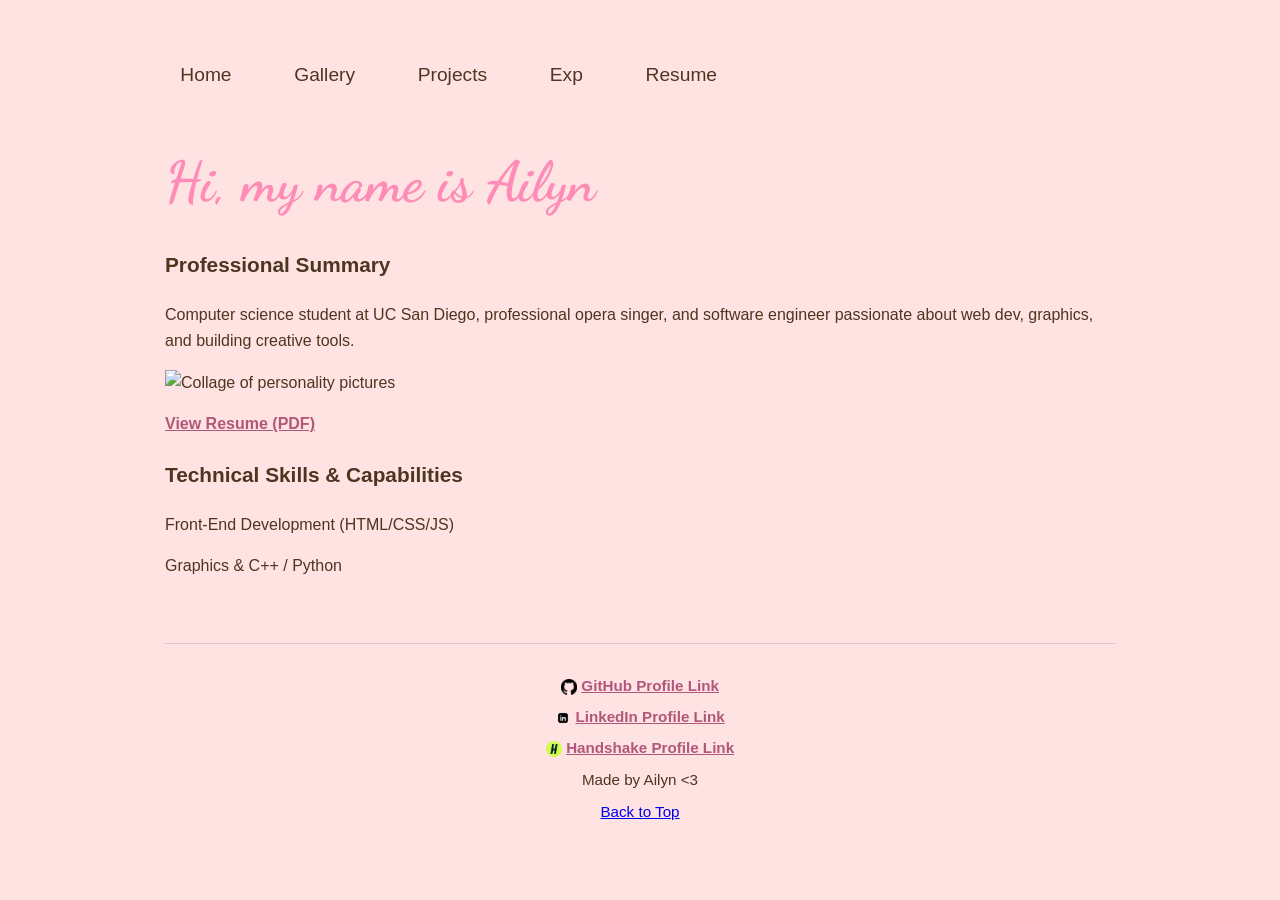
==== index.html @ 50871836 "Merge branch 'main' of https://github.com/ailynb006/cse134-hw4" ====
<!DOCTYPE html>
<html lang="en">
<head>
    <meta charset="UTF-8">
    <meta name="viewport" content="width=device-width, initial-scale=1.0">
    <title>Home - Ailyn</title>
    <link rel="stylesheet" href="styling.css">
</head>
<body>

    <!-- Global Header & Navigation -->
    <header>
        <nav>
            <ul>
                <li><a href="index.html">Home</a></li>
                <li><a href="gallery.html">Gallery</a></li>
                <li><a href="projects.html">Projects</a></li>
                <li><a href="experiments.html">Exp</a></li>
                <li><a href="resume.html">Resume</a></li>
            </ul>
        </nav>
    </header>

    <!-- Main Content Area -->
    <main>
        <h1>Hi, my name is Ailyn</h1>
        <h3>Professional Summary</h3>
        <p>Computer science student at UC San Diego, professional opera singer, and software engineer passionate about web dev, graphics, and building creative tools.</p>
        
        <div>
            <!-- Collage of personality pictures placeholder -->
            <picture>
                <img src="placeholder-collage.jpg" alt="Collage of personality pictures" width="300" height="200">
            </picture>
        </div>

        <div>
            <p><a href="_AilynBecerra_Resume_Su26.pdf" target="_blank">View Resume (PDF)</a></p>
        </div>

        <section>
            <h3>Technical Skills &amp; Capabilities</h3>
            <p>Front-End Development (HTML/CSS/JS)</p>
            <div></div>
            
            <p>Graphics &amp; C++ / Python</p>
            <div></div>
        </section>
    </main>

    <footer>
        <div class="social-links">
            <p><img src="github_logo.png" alt="GitHub Icon" width="16" style="vertical-align: middle;"> <a href="https://github.com/ailynb006" target="_blank">GitHub Profile Link</a></p>
            <p><img src="vecteezy_linkedin-logo-png-linkedin-icon-transparent-png_18930585_835.png" alt="LinkedIn Icon" width="16" style="vertical-align: middle;"> <a href="https://www.linkedin.com/in/ailyn-becerra-2b09573a4" target="_blank">LinkedIn Profile Link</a></p>
            <p><img src="Handshake_avatar_round.png" alt="Handshake Icon" width="16" style="vertical-align: middle;"> <a href="https://ucsd.joinhandshake.com/profiles/gqjea7" target="_blank">Handshake Profile Link</a></p>
        </div>
        <p>Made by Ailyn &lt;3</p>
        <p><a href="#top">Back to Top</a></p>
    </footer>

    <!-- Custom Elements Script -->
    <script src="components.js"></script>
</body>
</html>
---- styling.css ----
@import url('https://fonts.googleapis.com/css2?family=Dancing+Script:wght@400..700&display=swap');
@import url('https://fonts.googleapis.com/css2?family=Dancing+Script:wght@400..700&family=Old+Standard+TT:ital,wght@0,400;0,700;1,400&display=swap');

:root {
    --bg-color: #FFE2E2;
    --card-bg: #FFF7F8;
    --text-color: #4B3621;
    --accent-color: #FE8CB7;
    --border-color: #E8C5CD;
    --font-heading: "Dancing Script", cursive, sans-serif;
    --font-body: "Old Standard TT", sans-serif;
}

body {
    font-family: var(--font-body);
    background-color: var(--bg-color);
    color: var(--text-color);
    max-width: 950px;
    margin: 0 auto;
    padding: 2.5em;
    line-height: 1.6;
}

h1 {
    color: var(--accent-color);
    font-family: var(--font-heading);
    font-size: 3.5rem;
    margin-bottom: 0.2em;
}

h2{
    font-size: 1.8rem;
    color: var(--text-color);
    border-bottom: 1px dashed var(--border-color);
    padding-bottom: 0.3em;
    margin-top: 2rem;
}

h3{
    font-size: 1.3rem;
    color: var(--text-color);
}

header nav ul {
    display: flex;
    flex-direction: row;
    list-style: none;
    gap: 2rem;
    padding: 0;
    margin-bottom: 3rem;
    font-size: 1.2rem;
}

header nav ul > li a {
    color: var(--text-color);
    text-decoration: none;
    padding: 0.4em 0.8em;
    border-radius: 6px;
    transition: background-color 0.2s ease;
}

header nav ul > li a:hover, footer a:hover {
    background-color: rgba(254, 140, 183, 0.4);
}

header nav ul > li a:focus, footer a:focus, input:focus, button:focus {
    outline: 2px dashed var(--accent-color);
    outline-offset: 4px;
}

a[target="_blank"] {
    font-weight: bold;
    color: #b0577a;
    text-decoration: underline;
}

h1 + p {
    font-size: 1.15rem;
    font-style: italic;
    background-color: var(--card-bg);
    border: 1px dotted var(--border-color);
    padding: 0.8em 1.2em;
    border-radius: 8px;
    display: inline-block;
    margin-top: 0.5rem;
}

gallery-grid {
    display: grid;
    grid-template-columns: repeat(auto-fit, minmax(260px, 1fr));
    gap: 2rem;
    margin-top: 2rem;
}

photo-card {
    background-color: var(--card-bg);
    border: 1px solid var(--border-color);
    border-radius: 12px;
    padding: 1.2em;
    display: block;
    text-align: center;
    box-shadow: 0 4px 12px rgba(254, 140, 183, 0.15);
}

photo-card img {
    width: 100%;
    height: 200px;
    object-fit: cover;
    border-radius: 100px 100px 0 0;
    margin-bottom: 0.8rem;
}

article {
    background-color: var(--card-bg);
    border: 1px solid var(--border-color);
    border-radius: 12px;
    padding: 1.5em;
    margin-bottom: 2rem;
    box-shadow: 0 4px 12px rgba(254, 140, 183, 0.1);
}

article figure picture img {
    border-radius: 8px;
    border: 1px solid var(--border-color);
}

footer {
    margin-top: 4rem;
    border-top: 1px solid var(--border-color);
    padding-top: 1.5rem;
    text-align: center;
    font-size: 0.95rem;
}

.social-links p {
    margin: 0.4rem 0;
}

footer p {
    margin: 0.5rem 0;
}

@media (max-width: 375px) {
    body {
        padding: 1em;
    }
    
    header nav ul {
        flex-direction: column;
        gap: 0.8rem;
    }

    gallery-grid {
        grid-template-columns: 1fr;
    }
}
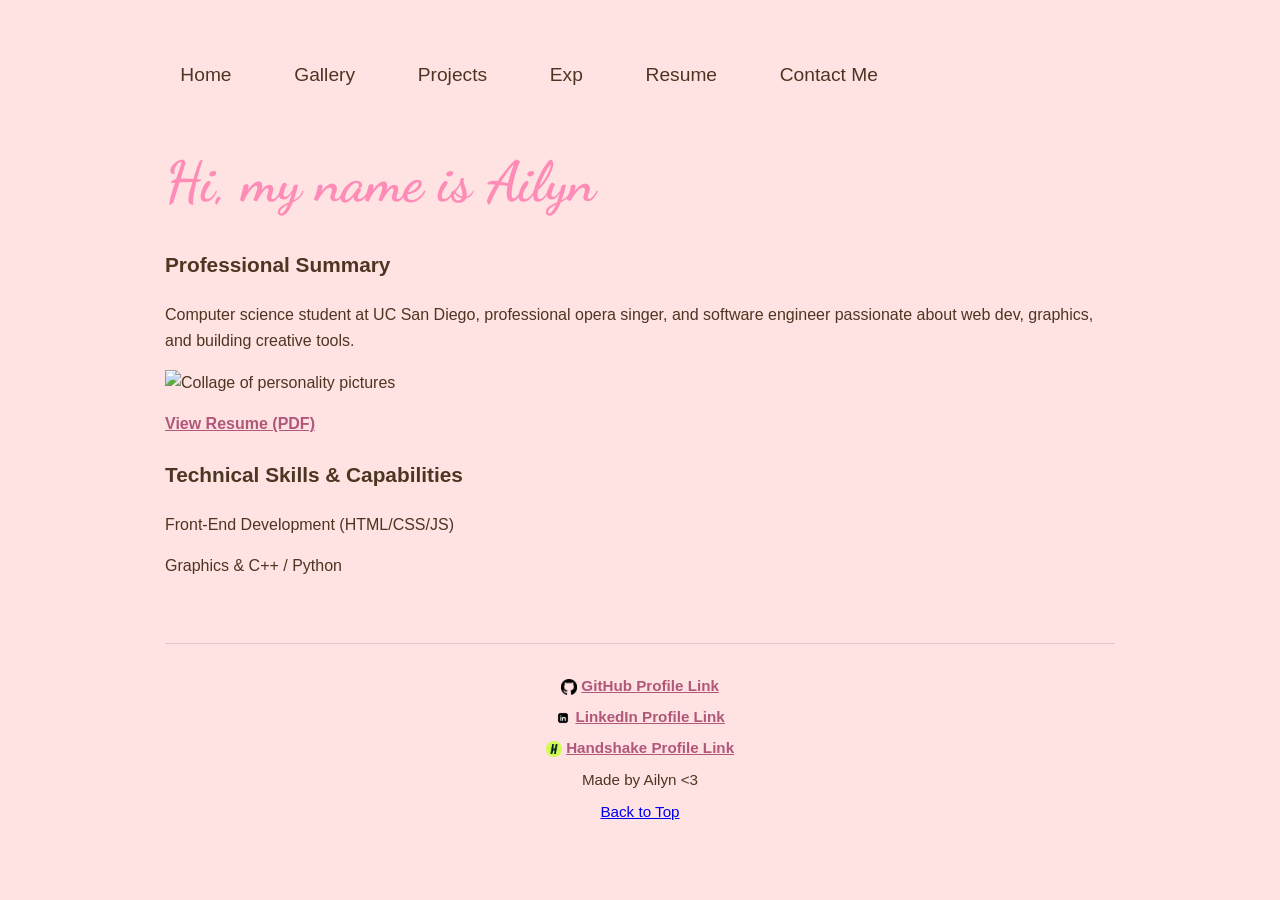
==== commit 8ed45adc: "completed parts 1 and 2" ====
--- a/index.html
+++ b/index.html
@@ -17,6 +17,7 @@
                 <li><a href="projects.html">Projects</a></li>
                 <li><a href="experiments.html">Exp</a></li>
                 <li><a href="resume.html">Resume</a></li>
+                <li><a href="form-no-js.html">Contact Me</a></li>
             </ul>
         </nav>
     </header>
--- a/styling.css
+++ b/styling.css
@@ -153,4 +153,64 @@
     gallery-grid {
         grid-template-columns: 1fr;
     }
-}+}
+
+    input, textarea {
+        display: block;
+        width: 100%;
+        margin-bottom: 1rem;
+        padding: 0.5rem;
+        border: 1px solid var(--bg-color);
+        border-radius: 4px;
+        font-family: var(--font-body);
+        color: var(--text-color);
+    }
+
+    input:user-valid, textarea:user-valid {
+        border-color: var(--border-color);
+    }
+
+    input:user-invalid, textarea:user-invalid {
+        border-color: var(--border-color);
+        background-color: var(--border-color);
+    }
+
+    input:focus, textarea:focus, button:focus {
+        outline: 2px solid var(--accent-color);
+        outline-offset: 2px;
+    }
+
+    button[type="submit"] {
+        margin-top: 1.5rem;
+        padding: 0.7rem 1.5rem;
+        background-color: var(--accent-color);
+        color: var(--text-color);
+        border: none;
+        border-radius: 6px;
+        font-family: var(--font-body);
+        font-weight: bold;
+        cursor: pointer;
+        transition: background-color 0.2s ease;
+    }
+
+    button[type="submit"]:hover {
+        background-color: var(--bg-color);
+    }
+
+    fieldset {
+        border: 1px solid var(--border-color);
+        border-radius: 8px;
+        padding: 1.5rem;
+        background-color: var(--card-bg);
+        display: flex;
+        flex-direction: column;
+        gap: 1rem;
+    }
+
+    label {
+        display: block;
+        font-family: var(--font-body);
+        color: var(--text-color);
+        font-weight: bold;
+        margin-bottom: 0.25rem;
+    }
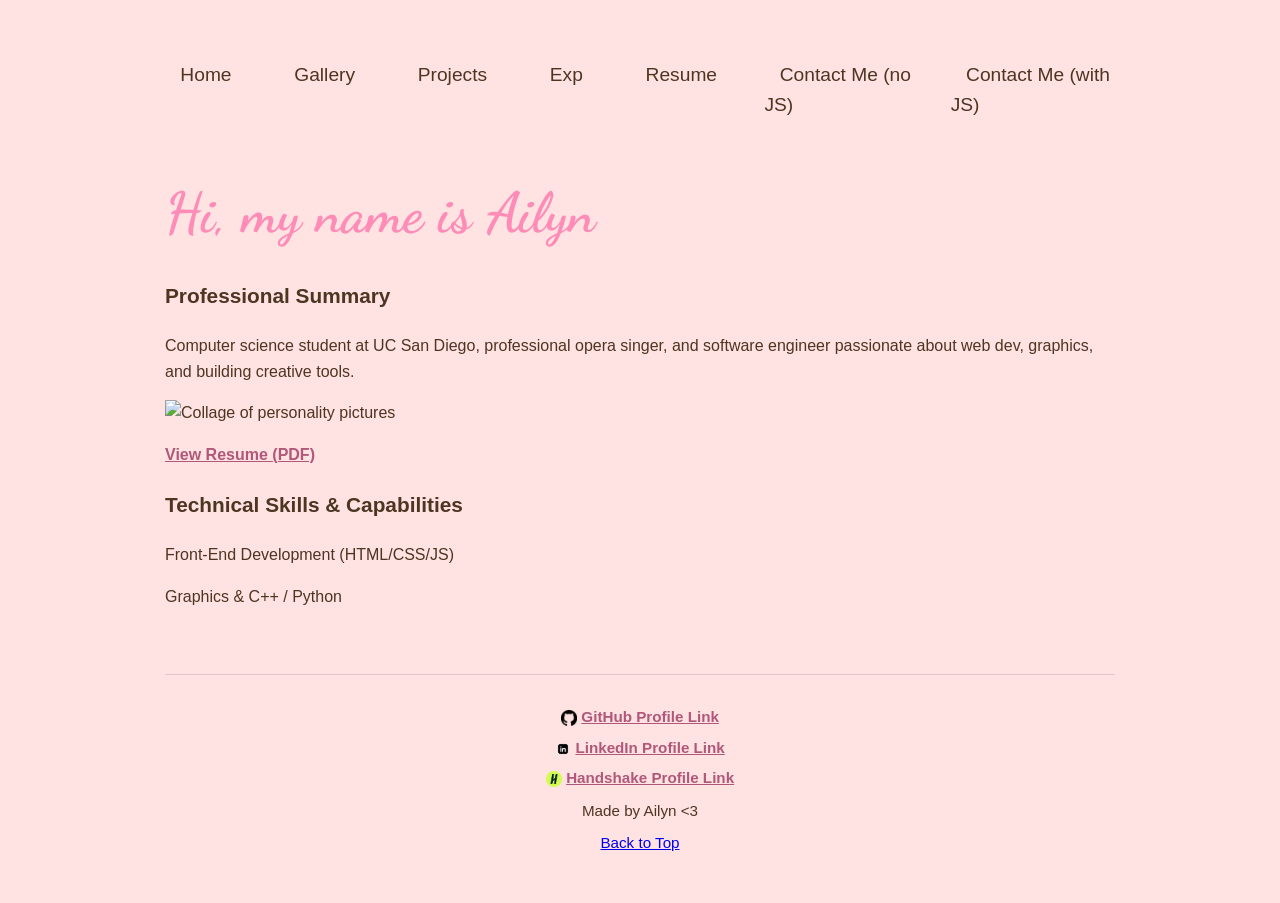
==== commit 92c05d4a: "added form with js" ====
--- a/index.html
+++ b/index.html
@@ -17,7 +17,8 @@
                 <li><a href="projects.html">Projects</a></li>
                 <li><a href="experiments.html">Exp</a></li>
                 <li><a href="resume.html">Resume</a></li>
-                <li><a href="form-no-js.html">Contact Me</a></li>
+                <li><a href="form-no-js.html">Contact Me (no JS)</a></li>
+                <li><a href="form-with-js.html">Contact Me (with JS)</a></li>
             </ul>
         </nav>
     </header>
@@ -58,8 +59,5 @@
         <p>Made by Ailyn &lt;3</p>
         <p><a href="#top">Back to Top</a></p>
     </footer>
-
-    <!-- Custom Elements Script -->
-    <script src="components.js"></script>
 </body>
 </html>
--- a/styling.css
+++ b/styling.css
@@ -155,62 +155,101 @@
     }
 }
 
-    input, textarea {
-        display: block;
-        width: 100%;
-        margin-bottom: 1rem;
-        padding: 0.5rem;
-        border: 1px solid var(--bg-color);
-        border-radius: 4px;
-        font-family: var(--font-body);
-        color: var(--text-color);
-    }
-
-    input:user-valid, textarea:user-valid {
-        border-color: var(--border-color);
-    }
-
-    input:user-invalid, textarea:user-invalid {
-        border-color: var(--border-color);
-        background-color: var(--border-color);
-    }
-
-    input:focus, textarea:focus, button:focus {
-        outline: 2px solid var(--accent-color);
-        outline-offset: 2px;
-    }
-
-    button[type="submit"] {
-        margin-top: 1.5rem;
-        padding: 0.7rem 1.5rem;
-        background-color: var(--accent-color);
-        color: var(--text-color);
-        border: none;
-        border-radius: 6px;
-        font-family: var(--font-body);
-        font-weight: bold;
-        cursor: pointer;
-        transition: background-color 0.2s ease;
-    }
-
-    button[type="submit"]:hover {
-        background-color: var(--bg-color);
-    }
-
-    fieldset {
-        border: 1px solid var(--border-color);
-        border-radius: 8px;
-        padding: 1.5rem;
-        background-color: var(--card-bg);
-        display: flex;
-        flex-direction: column;
-        gap: 1rem;
-    }
-
-    label {
-        display: block;
-        font-family: var(--font-body);
-        color: var(--text-color);
-        font-weight: bold;
-        margin-bottom: 0.25rem;
-    }+input, textarea {
+    display: block;
+    width: 100%;
+    margin-bottom: 1rem;
+    padding: 0.5rem;
+    border: 1px solid var(--bg-color);
+    border-radius: 4px;
+    font-family: var(--font-body);
+    color: var(--text-color);
+}
+
+input:user-valid, textarea:user-valid {
+    border-color: var(--border-color);
+}
+
+input:user-invalid, textarea:user-invalid {
+    border-color: var(--border-color);
+    background-color: var(--border-color);
+}
+
+input:focus, textarea:focus, button:focus {
+    outline: 2px solid var(--accent-color);
+    outline-offset: 2px;
+}
+
+button[type="submit"] {
+    margin-top: 1.5rem;
+    padding: 0.7rem 1.5rem;
+    background-color: var(--accent-color);
+    color: var(--text-color);
+    border: none;
+    border-radius: 6px;
+    font-family: var(--font-body);
+    font-weight: bold;
+    cursor: pointer;
+    transition: background-color 0.2s ease;
+}
+
+button[type="submit"]:hover {
+    background-color: var(--bg-color);
+}
+
+fieldset {
+    border: 1px solid var(--border-color);
+    border-radius: 8px;
+    padding: 1.5rem;
+    background-color: var(--card-bg);
+    display: flex;
+    flex-direction: column;
+    gap: 1rem;
+}
+
+label {
+    display: block;
+    font-family: var(--font-body);
+    color: var(--text-color);
+    font-weight: bold;
+    margin-bottom: 0.25rem;
+}
+
+[hidden] {
+    display: none !important;
+}
+
+.message-box {
+    padding: 0.75rem 1rem;
+    border-radius: 6px;
+    font-family: var(--font-body);
+    font-size: 0.95rem;
+    min-height: 1.5rem;
+}
+
+.error-box {
+    background-color: var(--card-bg);
+    border: 1px solid var(--border-color);
+    color: var(--accent-color);
+    font-weight: bold;
+}
+
+.info-box {
+    background-color: var(--bg-color);
+    border: 1px solid var(--border-color);
+    color: var(--text-color);
+}
+
+.info-box.warning {
+    background-color: var(--card-bg);
+    border-color: var(--bg-color);
+    color: var(--text-color);
+    font-weight: bold;
+}
+
+.info-box.at-limit {
+    background-color: var(--card-bg);
+    border-color: var(--accent-color);
+    color: var(--text-color);
+    font-weight: bold;
+}
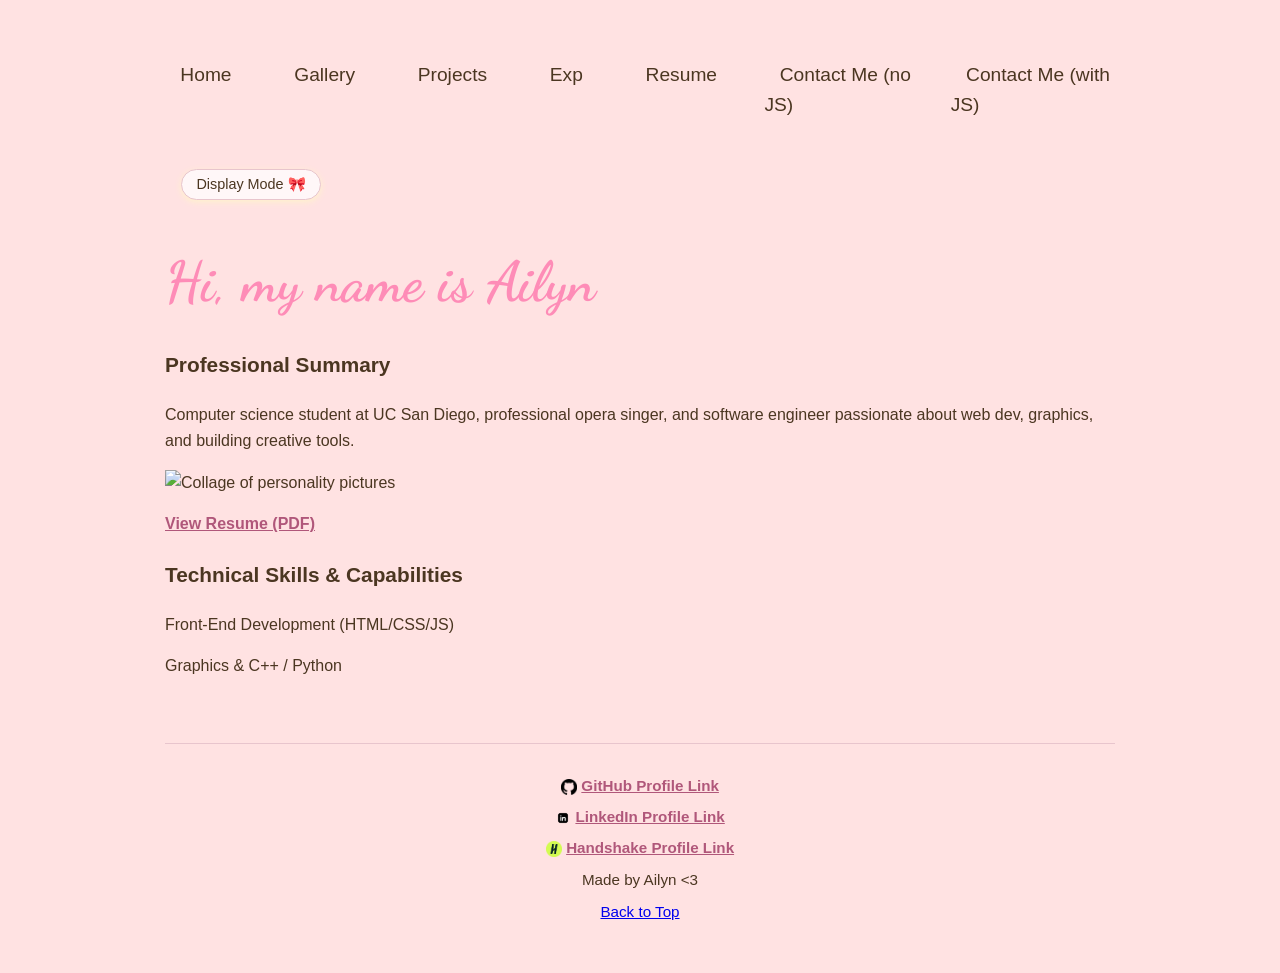
==== commit 51ddcffe: "added darkmode feature" ====
--- a/index.html
+++ b/index.html
@@ -5,6 +5,7 @@
     <meta name="viewport" content="width=device-width, initial-scale=1.0">
     <title>Home - Ailyn</title>
     <link rel="stylesheet" href="styling.css">
+    <script src="form.js" defer></script>
 </head>
 <body>
 
@@ -21,6 +22,9 @@
                 <li><a href="form-with-js.html">Contact Me (with JS)</a></li>
             </ul>
         </nav>
+        <button id="theme-switch" class="js-required" aria-label="Switch to dark theme" style="display: none;">
+            Display Mode 🎀
+        </button>
     </header>
 
     <!-- Main Content Area -->
--- a/styling.css
+++ b/styling.css
@@ -7,8 +7,20 @@
     --text-color: #4B3621;
     --accent-color: #FE8CB7;
     --border-color: #E8C5CD;
+    --shadow-color: #FFF2CC;
+    --link-color:#b0577a;
     --font-heading: "Dancing Script", cursive, sans-serif;
     --font-body: "Old Standard TT", sans-serif;
+}
+
+.darkmode{
+    --bg-color: #26161C;
+    --card-bg: #3B242D;
+    --text-color: #FCE8EF;
+    --accent-color: #FF9EBF;
+    --border-color: #5E3D48;
+    --shadow-color: #170C10;
+    --link-color:#FFB3CD;
 }
 
 body {
@@ -60,7 +72,7 @@
 }
 
 header nav ul > li a:hover, footer a:hover {
-    background-color: rgba(254, 140, 183, 0.4);
+    background-color: var(--shadow-color);
 }
 
 header nav ul > li a:focus, footer a:focus, input:focus, button:focus {
@@ -70,7 +82,7 @@
 
 a[target="_blank"] {
     font-weight: bold;
-    color: #b0577a;
+    color: var(--link-color);
     text-decoration: underline;
 }
 
@@ -99,7 +111,7 @@
     padding: 1.2em;
     display: block;
     text-align: center;
-    box-shadow: 0 4px 12px rgba(254, 140, 183, 0.15);
+    box-shadow: 0 4px 12px var(--shadow-color);
 }
 
 photo-card img {
@@ -116,7 +128,7 @@
     border-radius: 12px;
     padding: 1.5em;
     margin-bottom: 2rem;
-    box-shadow: 0 4px 12px rgba(254, 140, 183, 0.1);
+    box-shadow: 0 4px 12px var(--shadow-color);
 }
 
 article figure picture img {
@@ -252,4 +264,35 @@
     border-color: var(--accent-color);
     color: var(--text-color);
     font-weight: bold;
+}
+
+/* part 4 theme switch button*/
+
+.js-loaded .js-required {
+    display: inline-block !important;
+}
+
+#theme-switch {
+    background-color: var(--card-bg);
+    color: var(--text-color);
+    border: 1.5px solid var(--border-color);
+    padding: 0.4rem 0.9rem;
+    border-radius: 20px; /* pill shape */
+    font-family: var(--font-body);
+    font-size: 0.9rem;
+    cursor: pointer;
+    box-shadow: 0 2px 6px var(--shadow-color);
+    transition: background-color 0.3s ease, color 0.3s ease, transform 0.2s ease, border-color 0.3s ease;
+    margin-left: 1rem;
+    vertical-align: middle;
+}
+
+#theme-switch:hover {
+    background-color: var(--accent-color);
+    transform: translateY(-1px);
+}
+
+#theme-switch:focus-visible {
+    outline: 2px solid var(--accent-color);
+    outline-offset: 2px;
 }
